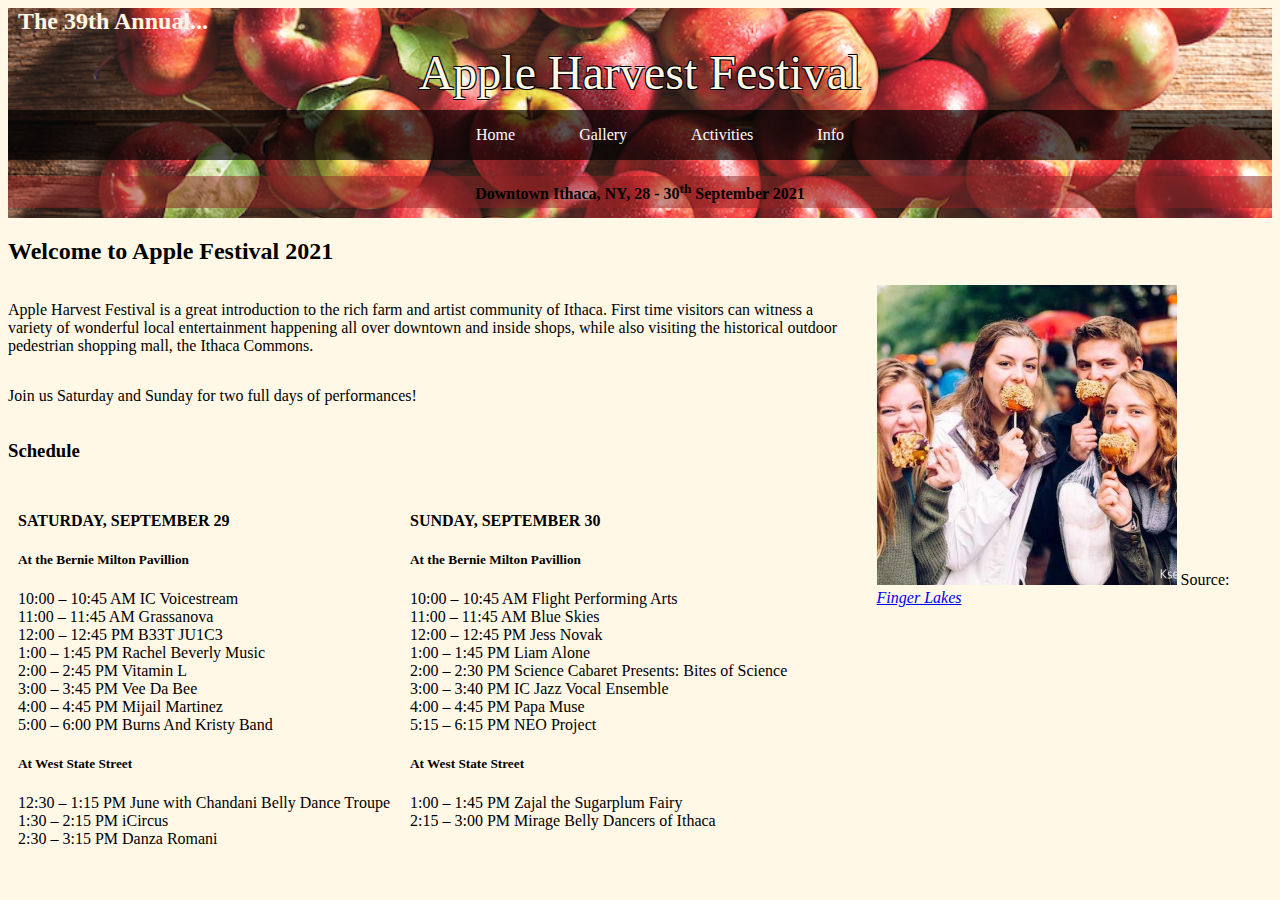
==== index.html @ 6ab09fb2 "Completed Milestone 2" ====
<!DOCTYPE html>
<html>
<head>
  <meta charset="UTF-8">
  <meta name="viewport" content="width=device-width, initial-scale=1">
  <title>Apple Harvest Festival</title>
  <link rel="stylesheet" type="text/css" href="styles/site.css"/>
</head>

<body>
  <div id="container">
  <header>


    <h2> The 39th Annual... </h2>
    <h1> Apple Harvest Festival </h1>
    <nav>
      <ul>
        <li><a href= "index.html">Home</a></li>
        <li><a href= "gallery.html">Gallery</a></li>
        <li><a href= "activities.html">Activities</a></li>
        <li><a href="info.html">Info</a></li>
      </ul>
    </nav>
    <p>Downtown Ithaca, NY, 28 - 30<sup>th</sup> September 2021</p>
  </header>
  </div>

  <main>

    <h2> Welcome to Apple Festival 2021</h2>

    <div class="main-about">

      <div class="about-description">



        <!-- Source: https://www.facebook.com/events/217127885517129/ -->
        <p>Apple Harvest Festival is a great introduction to the rich farm and artist community of Ithaca. First time visitors can witness a variety of wonderful local entertainment happening all over downtown and inside shops, while also visiting the historical outdoor pedestrian shopping mall, the Ithaca Commons. </p>


        <p> Join us Saturday and Sunday for two full days of performances! </p>

        <h3> Schedule </h3>

        <div class="main-schedule">


          <div class="schedule-saturday">

            <h4> SATURDAY, SEPTEMBER 29</h4>
            <h5>At the Bernie Milton Pavillion</h5>
            <p>10:00 – 10:45 AM IC Voicestream <br>
              11:00 – 11:45 AM Grassanova<br>
              12:00 – 12:45 PM B33T JU1C3<br>
              1:00 – 1:45 PM Rachel Beverly Music<br>
              2:00 – 2:45 PM Vitamin L<br>
              3:00 – 3:45 PM Vee Da Bee<br>
              4:00 – 4:45 PM Mijail Martinez <br>
              5:00 – 6:00 PM Burns And Kristy Band <br> </p>

              <h5>At West State Street</h5>
              <p>12:30 – 1:15 PM June with Chandani Belly Dance Troupe<br>
                1:30 – 2:15 PM iCircus<br>
                2:30 – 3:15 PM Danza Romani<br> </p>

          </div>

          <div class="schedule-sunday">

            <h4>SUNDAY, SEPTEMBER 30 </h4>
            <h5>At the Bernie Milton Pavillion</h5>
            <p>10:00 – 10:45 AM Flight Performing Arts<br>
              11:00 – 11:45 AM Blue Skies<br>
              12:00 – 12:45 PM Jess Novak<br>
              1:00 – 1:45 PM Liam Alone<br>
              2:00 – 2:30 PM Science Cabaret Presents: Bites of Science<br>
              3:00 – 3:40 PM IC Jazz Vocal Ensemble<br>
              4:00 – 4:45 PM Papa Muse<br>
              5:15 – 6:15 PM NEO Project</p>

              <h5>At West State Street</h5>
              <p>1:00 – 1:45 PM Zajal the Sugarplum Fairy<br>
                2:15 – 3:00 PM Mirage Belly Dancers of Ithaca</p>

          </div>
        </div>


      </div>

      <div class="about-image">

        <!-- Source: https://www.fingerlakes.org/events/37th-annual-apple-harvest-festival- downtown-ithaca-presented-tompkins-trust-company -->
        <img src="images/kidsEating.jpg" alt="Kids at apple fest eating caramel apples" class="smallImage"/>
        Source: <cite><a href="https://www.fingerlakes.org/events/37th-annual-apple-harvest-festival-downtown-ithaca-presented-tompkins-trust-company">Finger Lakes</a></cite>
      </div>

    </div>



  </main>


</body>


</html>
---- styles/site.css ----
body{
  background-color: #fff8e7;
  color: black;
  font-family: serif;
  font-weight: lighter;
}

header {
  display: flex;
  flex-direction: column;
  color: #fff8e7;
  background:  url(../images/apples.png) no-repeat center center;
  background-size: cover;
  text-align: center;
  height: 210px;
}

header h1 {
  font-weight: lighter;
  padding: 0;
  margin: 0;
  font-size: 3em;
  text-shadow:
    -1px -1px 0 black,
     1px -1px 0 black,
    -1px  1px 0 black,
     1px  1px 0 black;
  margin: 10px 0px 0px 0px;
}

header p {
  background-color: rgba(144, 35, 35, 0.5);
  padding: 5px;
  font-weight: bold;
  color: black;
}

header h2 {
  padding: 0;
  padding-left: 10px;
  margin: 0;
  text-align: left;
  font-family: Snell Roundhand, cursive;
}

header nav {
  margin-top: 10px;
  background-color: rgba(0, 0, 0, 0.66);
}

main {
  display: flex;
  flex-direction: column;
}

.container {
  position: relative;
  text-align: center;
  color: white;
}

.main-about {
  display: flex;
  flex-direction: row;
}

.main-schedule {
  display: flex;
  flex-direction: row;
  padding: 10px;
}

.about-description {
  width: 75%;
  padding-right: 20px;
  display: flex;
  flex-direction: column;
}

.schedule-saturday {
  padding-right: 10px;
}

.schedule-sunday {
  padding-left: 10px;
}

.smallImage {
  max-width: 300px;
  height: auto;
}

header nav ul li {
  display: inline;
  text-decoration: none;
  margin: 10px;
  padding: 20px;
}

nav a {
  color:  white;
  text-decoration: none;
}

img{
  width: 450px;
  height: 100%;
}

@media (min-width: 900px) {

  .galleryBody {
    display: flex;
    flex-direction: column;
    padding-left: 30px;
  }

  .row1 {
    display: flex;
    flex-direction: row;
    padding-bottom: 30px;
  }

  .row2 {
    display: flex;
    flex-direction: row;
    padding-bottom: 30px;
  }

  .row3 {
    display: flex;
    flex-direction: row;
  }

  .mapImage {
    width: 900px;
    height: 100%;
    margin-left: auto;
    margin-right: auto;
  }

}

@media (min-width: 600px) and (max-width: 900px){
  .mapImage {
    margin-left: auto;
    margin-right: auto;
    width: 600px;
    height: 100%;
  }
}
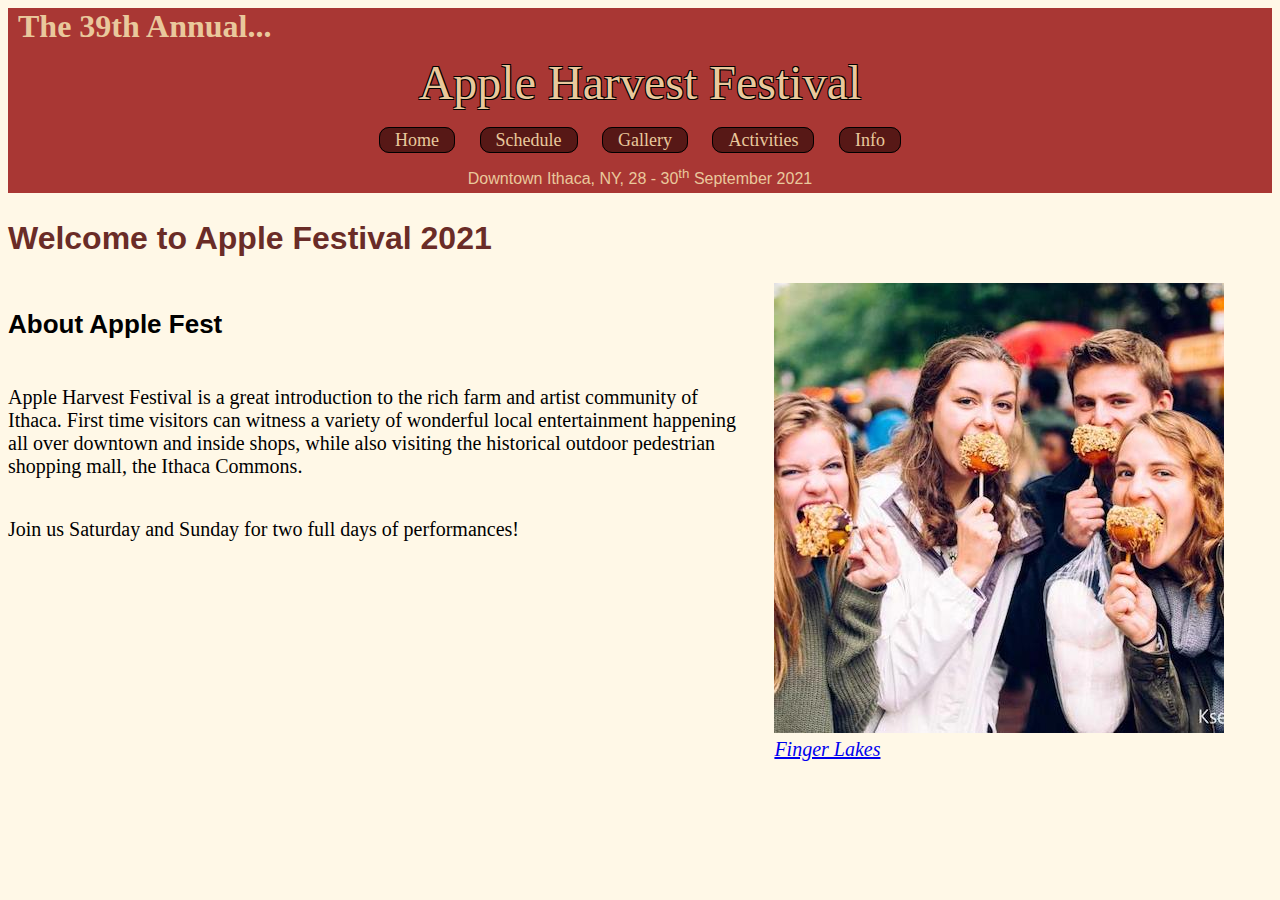
==== commit 37a800b9: "Completed Milestone 3" ====
--- a/index.html
+++ b/index.html
@@ -9,21 +9,22 @@
 
 <body>
   <div id="container">
-  <header>
+    <header>
 
 
-    <h2> The 39th Annual... </h2>
-    <h1> Apple Harvest Festival </h1>
-    <nav>
-      <ul>
-        <li><a href= "index.html">Home</a></li>
-        <li><a href= "gallery.html">Gallery</a></li>
-        <li><a href= "activities.html">Activities</a></li>
-        <li><a href="info.html">Info</a></li>
-      </ul>
-    </nav>
-    <p>Downtown Ithaca, NY, 28 - 30<sup>th</sup> September 2021</p>
-  </header>
+      <h2> The 39th Annual... </h2>
+      <h1> Apple Harvest Festival </h1>
+      <nav>
+        <ul>
+          <li><a href= "index.html">Home</a></li>
+          <li><a href="schedule.html">Schedule</a></li>
+          <li><a href= "gallery.html">Gallery</a></li>
+          <li><a href= "activities.html">Activities</a></li>
+          <li><a href="info.html">Info</a></li>
+        </ul>
+      </nav>
+      <p>Downtown Ithaca, NY, 28 - 30<sup>th</sup> September 2021</p>
+    </header>
   </div>
 
   <main>
@@ -34,6 +35,8 @@
 
       <div class="about-description">
 
+        <h3> About Apple Fest </h3>
+
 
 
         <!-- Source: https://www.facebook.com/events/217127885517129/ -->
@@ -41,62 +44,14 @@
 
 
         <p> Join us Saturday and Sunday for two full days of performances! </p>
-
-        <h3> Schedule </h3>
-
-        <div class="main-schedule">
-
-
-          <div class="schedule-saturday">
-
-            <h4> SATURDAY, SEPTEMBER 29</h4>
-            <h5>At the Bernie Milton Pavillion</h5>
-            <p>10:00 – 10:45 AM IC Voicestream <br>
-              11:00 – 11:45 AM Grassanova<br>
-              12:00 – 12:45 PM B33T JU1C3<br>
-              1:00 – 1:45 PM Rachel Beverly Music<br>
-              2:00 – 2:45 PM Vitamin L<br>
-              3:00 – 3:45 PM Vee Da Bee<br>
-              4:00 – 4:45 PM Mijail Martinez <br>
-              5:00 – 6:00 PM Burns And Kristy Band <br> </p>
-
-              <h5>At West State Street</h5>
-              <p>12:30 – 1:15 PM June with Chandani Belly Dance Troupe<br>
-                1:30 – 2:15 PM iCircus<br>
-                2:30 – 3:15 PM Danza Romani<br> </p>
-
-          </div>
-
-          <div class="schedule-sunday">
-
-            <h4>SUNDAY, SEPTEMBER 30 </h4>
-            <h5>At the Bernie Milton Pavillion</h5>
-            <p>10:00 – 10:45 AM Flight Performing Arts<br>
-              11:00 – 11:45 AM Blue Skies<br>
-              12:00 – 12:45 PM Jess Novak<br>
-              1:00 – 1:45 PM Liam Alone<br>
-              2:00 – 2:30 PM Science Cabaret Presents: Bites of Science<br>
-              3:00 – 3:40 PM IC Jazz Vocal Ensemble<br>
-              4:00 – 4:45 PM Papa Muse<br>
-              5:15 – 6:15 PM NEO Project</p>
-
-              <h5>At West State Street</h5>
-              <p>1:00 – 1:45 PM Zajal the Sugarplum Fairy<br>
-                2:15 – 3:00 PM Mirage Belly Dancers of Ithaca</p>
-
-          </div>
-        </div>
-
-
       </div>
 
       <div class="about-image">
 
         <!-- Source: https://www.fingerlakes.org/events/37th-annual-apple-harvest-festival- downtown-ithaca-presented-tompkins-trust-company -->
         <img src="images/kidsEating.jpg" alt="Kids at apple fest eating caramel apples" class="smallImage"/>
-        Source: <cite><a href="https://www.fingerlakes.org/events/37th-annual-apple-harvest-festival-downtown-ithaca-presented-tompkins-trust-company">Finger Lakes</a></cite>
+        <cite><a href="https://www.fingerlakes.org/events/37th-annual-apple-harvest-festival-downtown-ithaca-presented-tompkins-trust-company">Finger Lakes</a></cite>
       </div>
-
     </div>
 
 
--- a/styles/site.css
+++ b/styles/site.css
@@ -8,11 +8,11 @@
 header {
   display: flex;
   flex-direction: column;
-  color: #fff8e7;
-  background:  url(../images/apples.png) no-repeat center center;
+  color: #e9c89c;
+  background:  #a93734;
   background-size: cover;
   text-align: center;
-  height: 210px;
+  height: auto;
 }
 
 header h1 {
@@ -29,45 +29,77 @@
 }
 
 header p {
-  background-color: rgba(144, 35, 35, 0.5);
   padding: 5px;
-  font-weight: bold;
-  color: black;
+  font-weight: lighter;
+  color: #e9c89c;
+  margin: 0px;
+  padding-bottom: 5px;
+  font-family: sans-serif
 }
 
 header h2 {
   padding: 0;
+  color:  #e9c89c;
   padding-left: 10px;
   margin: 0;
   text-align: left;
   font-family: Snell Roundhand, cursive;
 }
 
+h2 {
+  color: #6a2c27;
+  font-size: 32px;
+  display: inline-block;
+  font-family: sans-serif;
+}
+
+h3 {
+  font-size: 26px;
+  font-family: sans-serif;
+}
+
 header nav {
   margin-top: 10px;
-  background-color: rgba(0, 0, 0, 0.66);
+  color: #e9c89c;
+  font-size: 18px;
 }
 
 main {
   display: flex;
   flex-direction: column;
+  font-size: 20px;
 }
 
 .container {
   position: relative;
   text-align: center;
   color: white;
+  background-color: rgba(0, 0, 0, 0.66);
 }
 
 .main-about {
   display: flex;
   flex-direction: row;
+  margin-bottom: 20px;
 }
 
 .main-schedule {
   display: flex;
   flex-direction: row;
   padding: 10px;
+}
+
+cite {
+  display: block;
+}
+
+h3 {
+  font-weight: bold;
+}
+
+h4 {
+  font-size: 20px;
+  font-weight: bold;
 }
 
 .about-description {
@@ -77,59 +109,242 @@
   flex-direction: column;
 }
 
-.schedule-saturday {
+.schedule-saturday, .schedule-sunday {
+  font-size: 20px;
   padding-right: 10px;
-}
-
-.schedule-sunday {
   padding-left: 10px;
-}
-
-.smallImage {
-  max-width: 300px;
-  height: auto;
+  background-color: #e9c89c;
+  color: #a93734;
+  margin-left: auto;
+  margin-right: auto;
+  border-color: black;
+  border-style: solid;
+}
+
+.scheduleTitle {
+  text-align: center;
+  font-size: 30px;
+}
+
+header nav ul {
+  margin: 10px;
+  padding-left: 0px;
 }
 
 header nav ul li {
+  background-color: rgba(34, 4, 4, 0.6);
   display: inline;
+  padding-left: 15px;
+  padding-right: 15px;
+  padding-top: 2px;
+  padding-bottom: 2px;
   text-decoration: none;
   margin: 10px;
-  padding: 20px;
+  border-color: black;
+  border-style: solid;
+  border-width: thin;
+  border-radius: 10px;
 }
 
 nav a {
-  color:  white;
+  color:  #e9c89c;
   text-decoration: none;
 }
 
 img{
-  width: 450px;
-  height: 100%;
-}
-
-@media (min-width: 900px) {
+  width: 430px;
+}
+
+.row1, .row2, .row3 {
+  display: block;
+  flex-direction: row;
+  padding-bottom: 30px;
+  justify-content: space-around;
+}
+
+.galleryBody {
+  margin-left: 10px;
+  margin-right: 10px;
+}
+
+@media (max-width: 600px){
+
+  .mapImage {
+    width: 450px;
+    margin-left: auto;
+    margin-right: auto;
+  }
+
+  .main-about {
+    display: flex;
+    flex-direction: column;
+    margin-bottom: 20px;
+  }
+
+  .main-schedule {
+    display: flex;
+    flex-direction: column;
+    padding: 10px;
+    margin-bottom: 20px;
+  }
+
+  .schedule-saturday {
+    margin-bottom: 10px;
+  }
+
+  header nav {
+    padding-left: 2px;
+    padding-right: 2px;
+  }
+  header h1 {
+    font-size: 30px;
+  }
+
+  header h2 {
+    font-size: 20px;
+  }
+
+  header nav ul {
+    margin: 2px;
+    padding-left: 0px;
+  }
+
+  header nav ul li {
+    display: inline;
+    padding-left: 5px;
+    padding-right: 5px;
+    padding-top: 1px;
+    padding-bottom: 1px;
+    text-decoration: none;
+    background-color: rgba(34, 4, 4, 0.6);
+    border-color: black;
+    border-style: solid;
+    border-width: thin;
+    border-radius: 10px;
+  }
+  header p {
+    font-size: 15px;
+  }
+
+  h2, h3 {
+    text-align: center;
+    margin-top: 10px;
+    margin-bottom: 10px;
+  }
+
+  .galleryImg {
+    margin-left: auto;
+    margin-right: auto;
+  }
+
+  .activitiesPic {
+    margin-left: auto;
+    margin-right: auto;
+    width: 400px;
+  }
+
+  .about-description {
+    margin-left: auto;
+    margin-right: auto;
+    padding: 0px;
+  }
+
+  .about-image {
+    padding: 0px;
+    margin-left: auto;
+    margin-right: auto;
+  }
+
+  .smallImage {
+    width: 400px;
+    margin-left: auto;
+    margin-right: auto;
+  }
 
   .galleryBody {
     display: flex;
     flex-direction: column;
+  }
+
+  img {
+    width: 300px;
+  }
+
+  .galleryPic {
+    width: 300px;
+    margin: 0px;
+    margin-left: auto;
+    margin-right: auto;
+  }
+
+  .row1 {
+    margin: 0px;
+    padding: 0px;
+  }
+}
+
+
+@media (min-width: 600px) and (max-width: 900px){
+
+  .smallImage {
+    width: 400px;
+  }
+
+  .mapImage {
+    margin-left: auto;
+    margin-right: auto;
+    width: 600px;
+    height: 100%;
+  }
+
+  .galleryBody {
+    display: flex;
+    flex-direction: column;
     padding-left: 30px;
   }
 
-  .row1 {
-    display: flex;
+  .galleryPic {
+    width: 500px;
+    margin: 0px;
+    margin-left: auto;
+    margin-right: auto;
+  }
+
+  .galleryPic img {
+    padding-left: 10px;
+    padding-right: 10px;
+    margin-left: auto;
+    margin-right: auto;
+    padding-bottom: 30px;
+  }
+
+  .row1, .row2, .row3 {
+    display: block;
     flex-direction: row;
     padding-bottom: 30px;
-  }
-
-  .row2 {
+    justify-content: space-around;
+  }
+}
+
+@media (min-width: 900px) {
+
+  .galleryBody {
+    display: flex;
+    flex-direction: column;
+  }
+
+  .galleryPic {
+    width: 450px;
+  }
+
+  .row1, .row2, .row3 {
     display: flex;
     flex-direction: row;
     padding-bottom: 30px;
   }
 
-  .row3 {
-    display: flex;
-    flex-direction: row;
+  .about-image {
+    width: 50%;
   }
 
   .mapImage {
@@ -139,13 +354,12 @@
     margin-right: auto;
   }
 
-}
-
-@media (min-width: 600px) and (max-width: 900px){
-  .mapImage {
-    margin-left: auto;
-    margin-right: auto;
+  .smallImage {
+    width: 450px;
+  }
+
+  .activitiesPic {
     width: 600px;
-    height: 100%;
-  }
-}
+  }
+
+}
